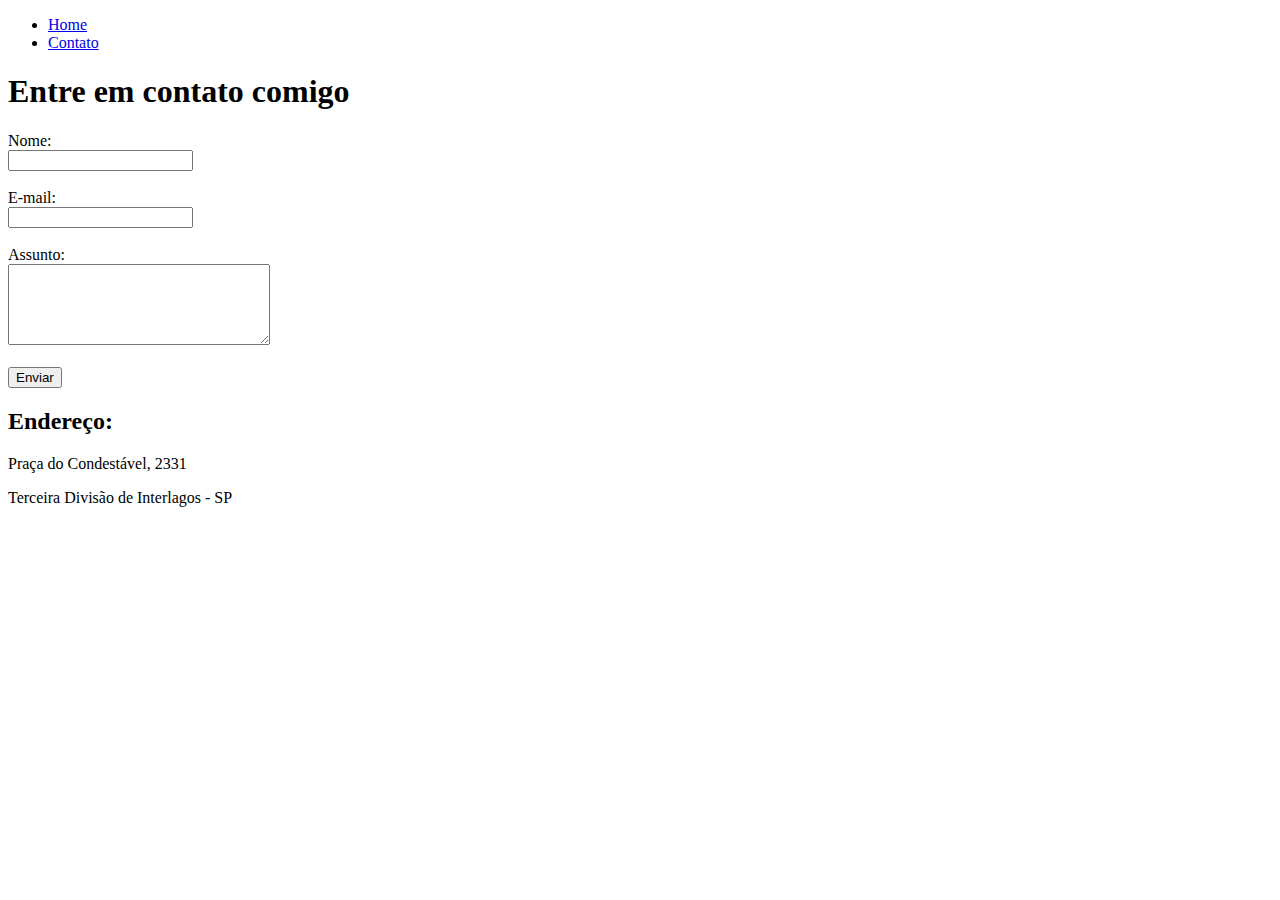
==== contato.html @ eb7c351f "Pagina home e contato concluidas" ====
<!DOCTYPE html>
<html lang="pt-br">
<head>
    <meta charset="UTF-8">
    <meta name="viewport" content="width=device-width, initial-scale=1.0">
    <title>Meu perfil</title>
</head>
<body>
    <ul>
        <li><a href="index.html">Home</a></li>
        <li><a href="contato.html">Contato</a></li>
    </ul>
    <h1>Entre em contato comigo</h1>

    <form>
        <label for="nome">Nome:</label> <br>
        <input type="text" id="nome">
        <br><br>
        <label for="email">E-mail:</label> <br>
        <input type="email" id="email">
        <br><br>
        <label for="assunto">Assunto:</label> <br>
        <textarea name="assunto" id="assunto" cols="30" rows="5"></textarea>
        <br><br>
        <button>Enviar</button>
    </form>

    <h2>Endereço: </h2>

    <p>Praça do Condestável, 2331</p>
    <p>Terceira Divisão de Interlagos - SP</p>

    <iframe src="https://www.google.com/maps/embed?pb=!1m18!1m12!1m3!1d3652.920309851325!2d-46.69422172384918!3d-23.714539667239226!2m3!1f0!2f0!3f0!3m2!1i1024!2i768!4f13.1!3m3!1m2!1s0x94ce4fa247e36f97%3A0x2501e5ba36cb22b4!2sPra%C3%A7a%20do%20Condest%C3%A1vel%2C%202331%20-%20Terceira%20Divis%C3%A3o%20de%20Interlagos%2C%20S%C3%A3o%20Paulo%20-%20SP%2C%2004809-280!5e0!3m2!1spt-BR!2sbr!4v1704770982081!5m2!1spt-BR!2sbr" width="400" height="250" style="border:0;" allowfullscreen="" loading="lazy" referrerpolicy="no-referrer-when-downgrade"></iframe>
</body>
</html>
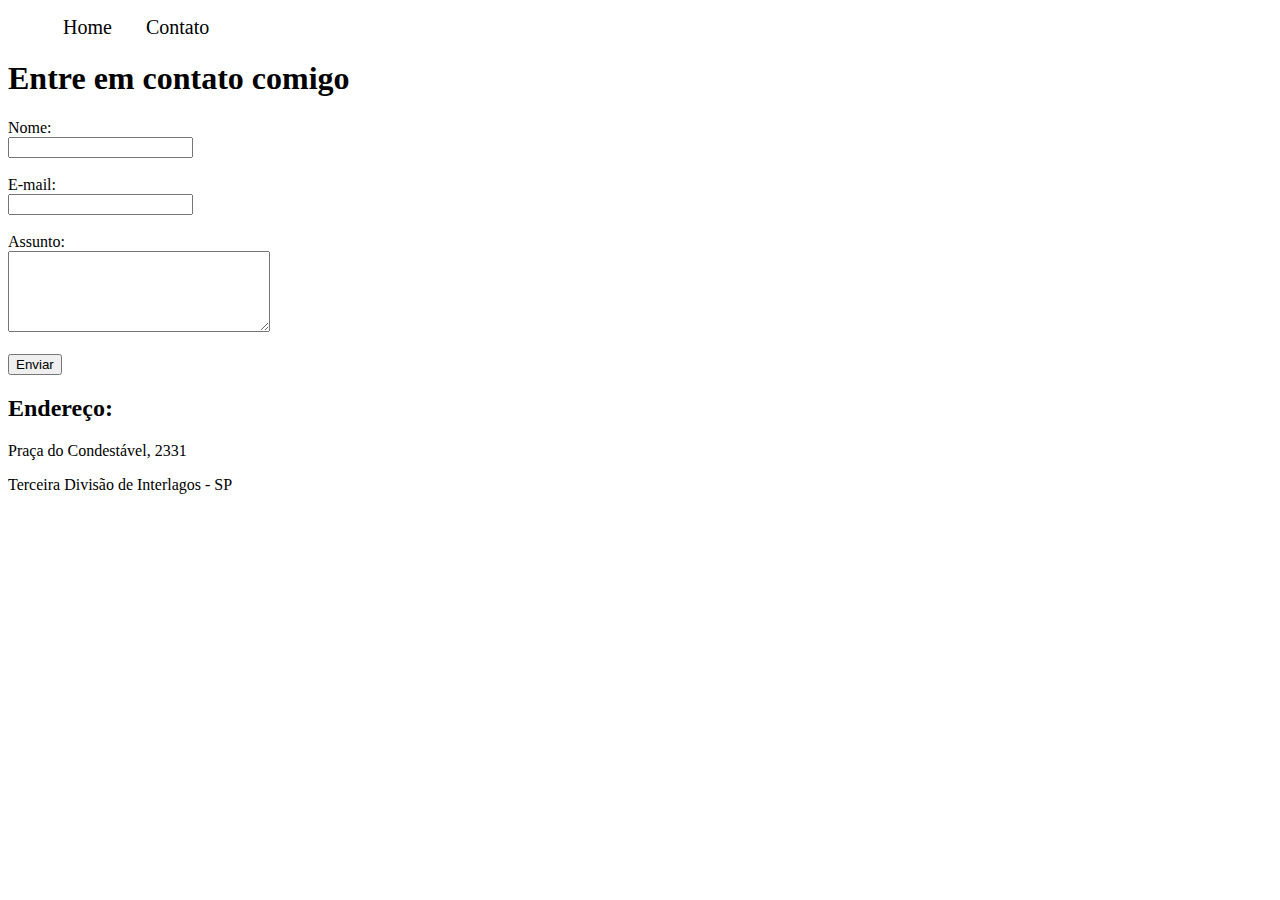
==== commit 18180417: "css adicionado" ====
--- a/contato.html
+++ b/contato.html
@@ -4,9 +4,10 @@
     <meta charset="UTF-8">
     <meta name="viewport" content="width=device-width, initial-scale=1.0">
     <title>Meu perfil</title>
+    <link rel="stylesheet" href="assets/css/style.css">
 </head>
 <body>
-    <ul>
+    <ul id="menu">
         <li><a href="index.html">Home</a></li>
         <li><a href="contato.html">Contato</a></li>
     </ul>
--- a/assets/css/style.css
+++ b/assets/css/style.css
@@ -0,0 +1,41 @@
+/*Estilos da página index.html*/
+
+.center {
+    text-align: center;
+}
+
+.container {
+    display: flex;
+    flex-flow: row;
+    justify-content: center;
+    align-items: center;
+}
+
+#menu li {
+    display: inline;
+    padding: 15px;
+}
+
+#menu li a {
+    text-decoration: none;
+    color: black;
+    font-size: 20px;
+}
+
+#menu li a:hover {
+    color: grey;
+}
+
+.p-30 {
+    padding: 30px;
+}
+
+.br-50 {
+    border-radius: 50%;
+}
+
+.wh-300 {
+    width: 300px;
+    height: 300px;
+}
+/*Estilos da página contato.html*/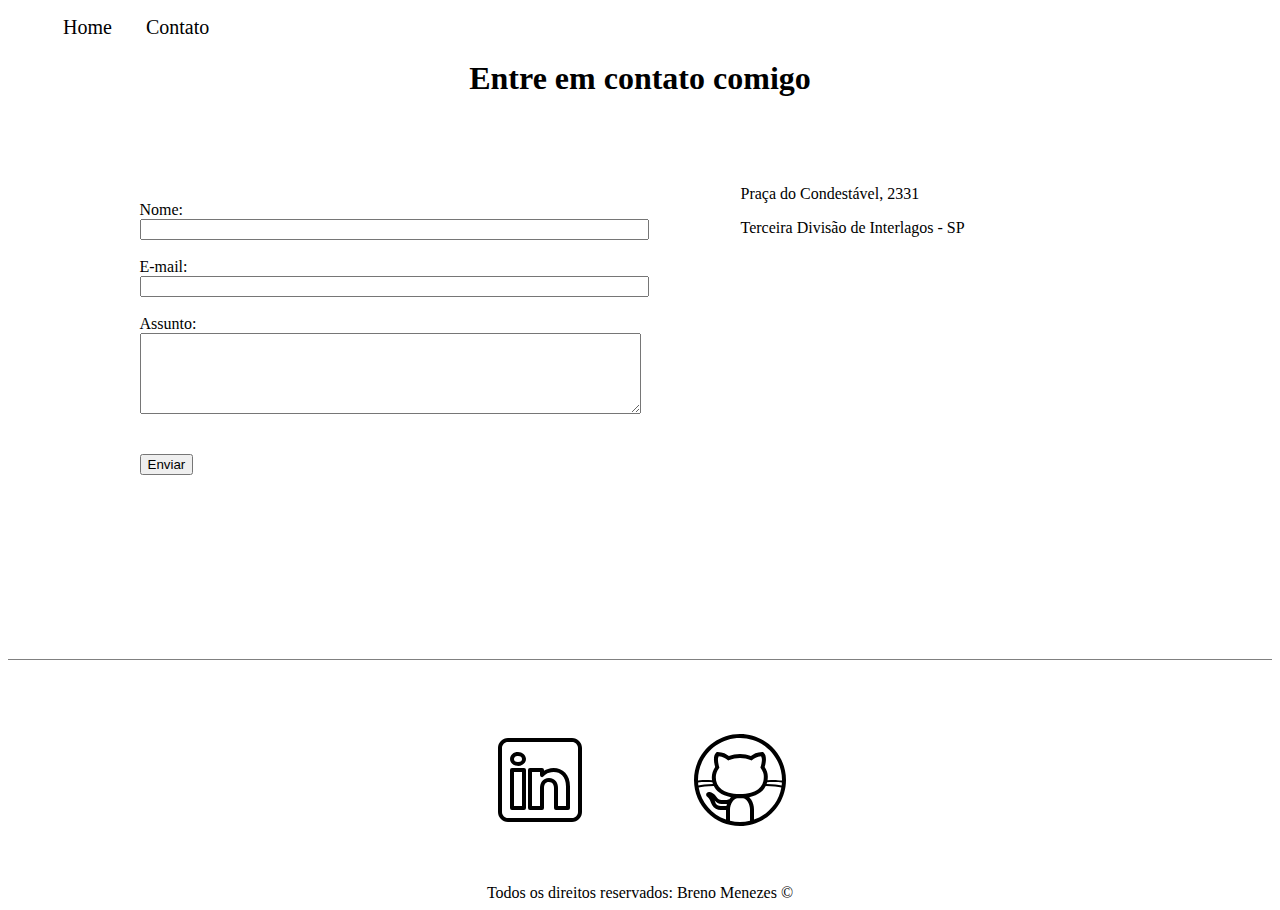
==== commit 37a7b3fc: "javascript adicionado" ====
--- a/contato.html
+++ b/contato.html
@@ -7,30 +7,59 @@
     <link rel="stylesheet" href="assets/css/style.css">
 </head>
 <body>
-    <ul id="menu">
-        <li><a href="index.html">Home</a></li>
-        <li><a href="contato.html">Contato</a></li>
-    </ul>
-    <h1>Entre em contato comigo</h1>
+   <nav>
+        <ul id="menu">
+            <li><a href="index.html">Home</a></li>
+            <li><a href="contato.html">Contato</a></li>
+        </ul>
+   </nav>
 
-    <form>
-        <label for="nome">Nome:</label> <br>
-        <input type="text" id="nome">
-        <br><br>
-        <label for="email">E-mail:</label> <br>
-        <input type="email" id="email">
-        <br><br>
-        <label for="assunto">Assunto:</label> <br>
-        <textarea name="assunto" id="assunto" cols="30" rows="5"></textarea>
-        <br><br>
-        <button>Enviar</button>
-    </form>
+    <main>
+        <h1 class="center">Entre em contato comigo</h1>
+        <div class="container">
+            <form class="item-1">
+                <label for="nome">Nome:</label> <br>
+                <input type="text" id="nome" onkeyup='validaNome()'>
+                <div id="txtNome"></div>
+                <br>
+                <label for="email">E-mail:</label> <br>
+                <input type="email" id="email" onkeyup='validaEmail()'>
+                <div id="txtEmail"></div>
+                <br>
+                <label for="assunto">Assunto:</label> <br>
+                <textarea name="assunto" id="assunto" cols="60" rows="5" onkeyup="validaAssunto()"></textarea>
+                <div id="txtAssunto"></div>
+                <br><br>
+                <button onclick="enviar()">Enviar</button>
+            </form>
+      
+            <div class="right-column">
+                <p class="item-2">Praça do Condestável, 2331</p>
+                <p class="item-2">Terceira Divisão de Interlagos - SP</p>
+            
+                <iframe id="mapa" class="item-3" src="https://www.google.com/maps/embed?pb=!1m18!1m12!1m3!1d3652.920309851325!2d-46.69422172384918!3d-23.714539667239226!2m3!1f0!2f0!3f0!3m2!1i1024!2i768!4f13.1!3m3!1m2!1s0x94ce4fa247e36f97%3A0x2501e5ba36cb22b4!2sPra%C3%A7a%20do%20Condest%C3%A1vel%2C%202331%20-%20Terceira%20Divis%C3%A3o%20de%20Interlagos%2C%20S%C3%A3o%20Paulo%20-%20SP%2C%2004809-280!5e0!3m2!1spt-BR!2sbr!4v1704770982081!5m2!1spt-BR!2sbr" width="400" height="250" style="border:0;" allowfullscreen="" loading="lazy" referrerpolicy="no-referrer-when-downgrade" onmouseenter="mapaZoom()" onmouseout="mapaNormal()"></iframe>
+            </div>
+        </div>
+    </main>
 
-    <h2>Endereço: </h2>
+    <footer>
+        <div class="container">
+            <div class="icones">
+                <a href="https://www.linkedin.com/in/breno-mnz/">
+                    <img src="assets/iconlinkedin.svg" alt="ícone do linkedin">
+                </a>
+            </div>
+            <div class="icones">
+                <a href="https://github.com/BrenoMnz">
+                    <img src="assets/icongithub.svg" alt="ícone do github">
+                </a>
+            </div>
+        </div>
+        <div class="center">
+            Todos os direitos reservados: Breno Menezes ©
+        </div>
+    </footer>
 
-    <p>Praça do Condestável, 2331</p>
-    <p>Terceira Divisão de Interlagos - SP</p>
-
-    <iframe src="https://www.google.com/maps/embed?pb=!1m18!1m12!1m3!1d3652.920309851325!2d-46.69422172384918!3d-23.714539667239226!2m3!1f0!2f0!3f0!3m2!1i1024!2i768!4f13.1!3m3!1m2!1s0x94ce4fa247e36f97%3A0x2501e5ba36cb22b4!2sPra%C3%A7a%20do%20Condest%C3%A1vel%2C%202331%20-%20Terceira%20Divis%C3%A3o%20de%20Interlagos%2C%20S%C3%A3o%20Paulo%20-%20SP%2C%2004809-280!5e0!3m2!1spt-BR!2sbr!4v1704770982081!5m2!1spt-BR!2sbr" width="400" height="250" style="border:0;" allowfullscreen="" loading="lazy" referrerpolicy="no-referrer-when-downgrade"></iframe>
+    <script src="assets/js/script.js"></script>
 </body>
 </html>--- a/assets/css/style.css
+++ b/assets/css/style.css
@@ -1,4 +1,8 @@
 /*Estilos da página index.html*/
+
+main {
+    min-height: 61vh;
+}
 
 .center {
     text-align: center;
@@ -9,6 +13,22 @@
     flex-flow: row;
     justify-content: center;
     align-items: center;
+}
+
+.icones {
+    margin: 50px 50px;
+}
+
+footer {
+    border-top: solid;
+    border-width: 1px;
+    border-color: gray;
+    margin: 50px 0px 5px 0px;
+    padding: 20px 20px 0px;
+}
+
+.texto-footer {
+    flex-flow: column;
 }
 
 #menu li {
@@ -34,8 +54,22 @@
     border-radius: 50%;
 }
 
-.wh-300 {
-    width: 300px;
-    height: 300px;
+.text-center {
+    text-align: center;
 }
-/*Estilos da página contato.html*/+/*Estilos da página contato.html*/
+
+.container .item-1 {
+    order: 1;
+    margin: 50px;
+}
+
+.container .right-column{
+    flex-direction: column;
+    order: 2;
+    margin: 50px;
+}
+
+.container .item-3 {
+    order: 3;
+}